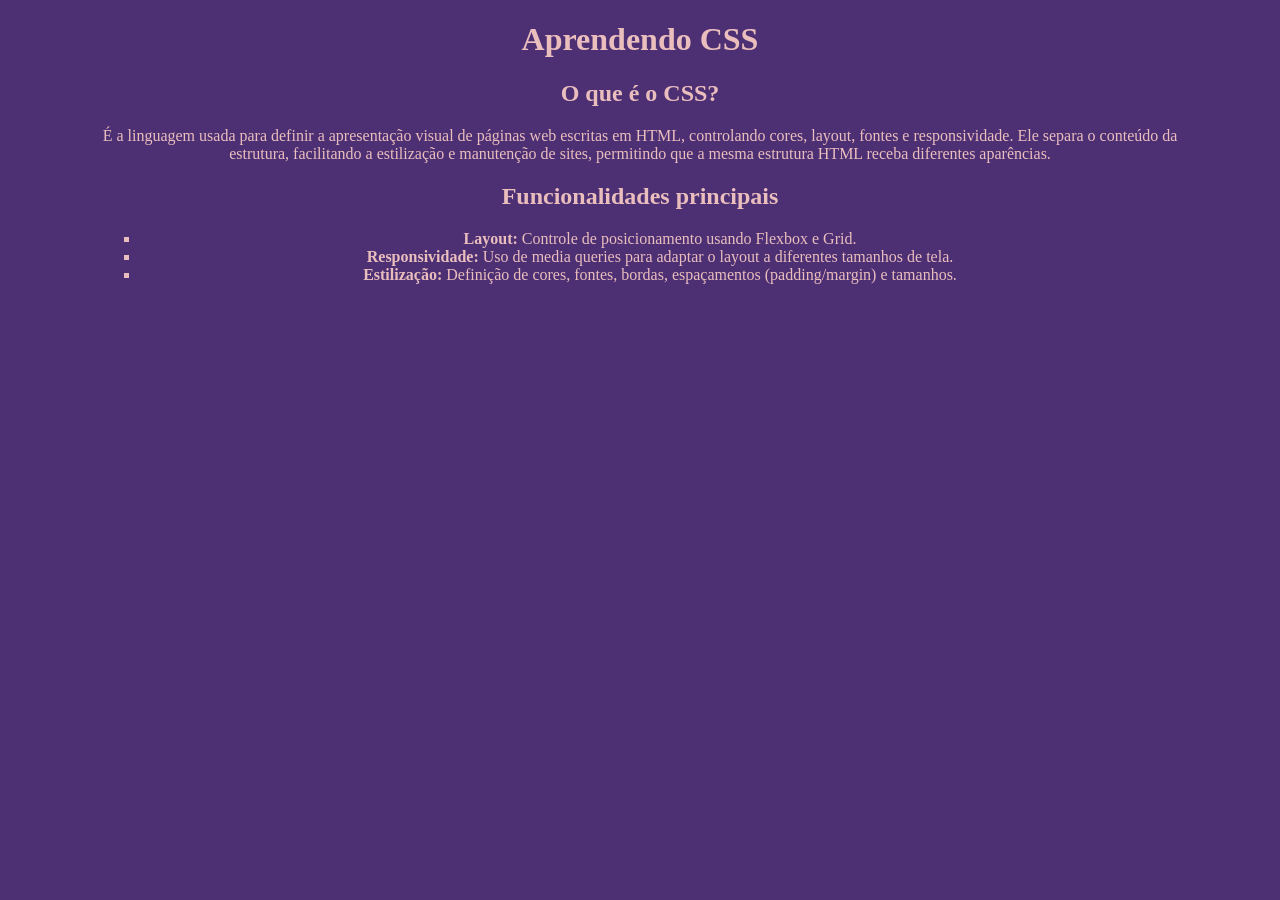
==== index.html @ 64cbf78d "aprendendo css" ====
<!DOCTYPE html>
<html lang="pt-br">

<head>
    <meta charset="UTF-8">
    <meta name="viewport" content="width=3, initial-scale=1.0">
    <link rel="shortcut icon" href="imagens/favicon-css.png" type="image/x-icon">
    <title>Aprendendo CSS</title>
    <link rel="stylesheet" href="style.css">
</head>

<body>

    <h1>Aprendendo CSS</h1>

    <h2>O que é o CSS? </h2>
    <p> É a linguagem usada para definir a apresentação visual de páginas web escritas em HTML, controlando cores, layout, fontes e responsividade. Ele separa o conteúdo da estrutura, facilitando a estilização e manutenção de sites, permitindo que a mesma estrutura HTML receba diferentes aparências. </p>

    <h2>Funcionalidades principais</h2>
    
    <ul type="square">
        <li><strong>Layout:</strong> Controle de posicionamento usando Flexbox e Grid.</li>

        <li><strong>Responsividade:</strong> Uso de media queries para adaptar o layout a diferentes tamanhos de tela.</li>

        <li><strong>Estilização:</strong> Definição de cores, fontes, bordas, espaçamentos (padding/margin) e tamanhos.</li>
    </ul>

</body>

</html>
---- style.css ----
body{
    background-color: #4C3073;
    color: #ebbebe; 
    font-family:cursive ;
    text-align: center;
    margin: 0px 100px;

}
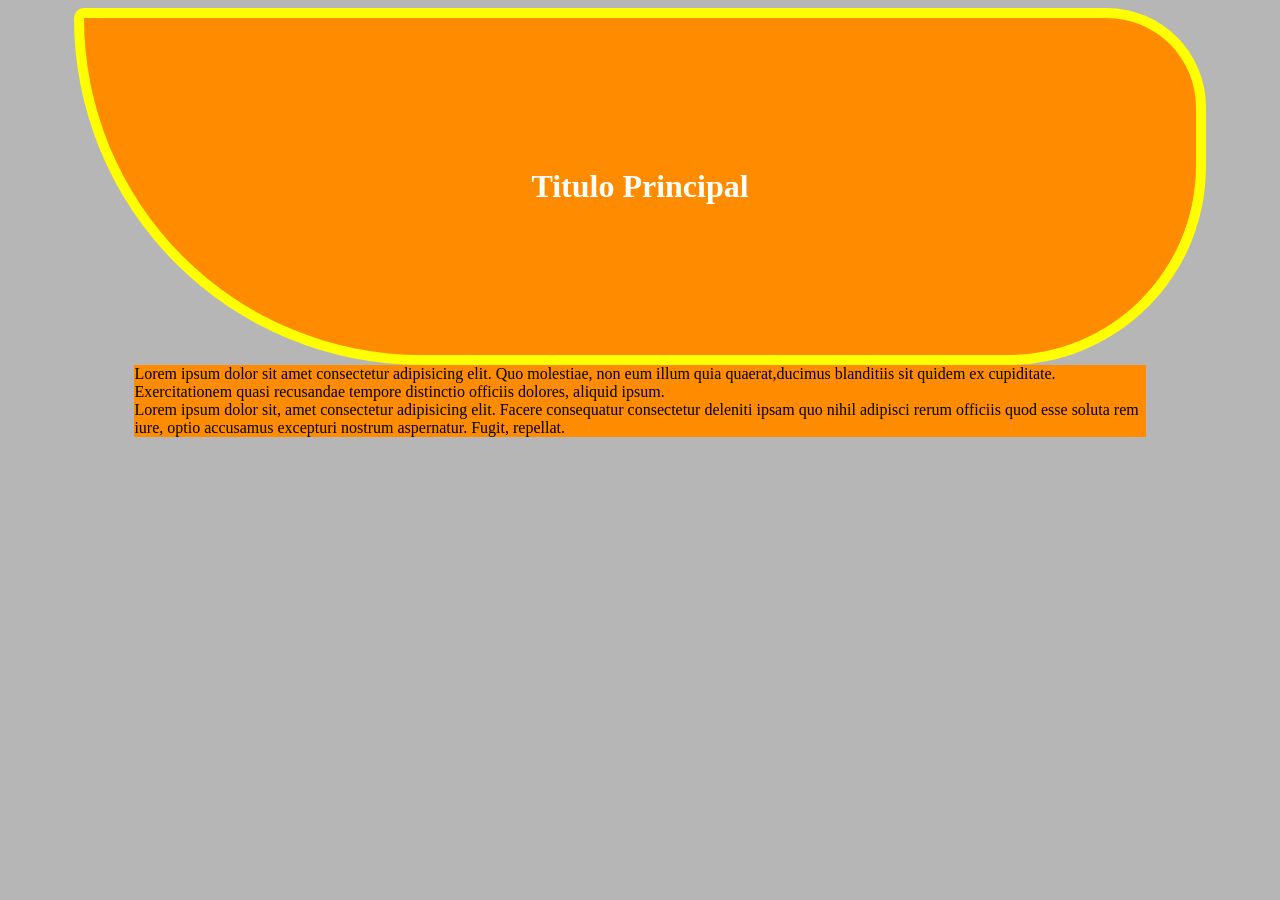
==== commit 9bf849a9: "formas de utilizar o css" ====
--- a/index.html
+++ b/index.html
@@ -3,28 +3,25 @@
 
 <head>
     <meta charset="UTF-8">
-    <meta name="viewport" content="width=3, initial-scale=1.0">
+    <meta name="viewport" content="width=device-width, initial-scale=1.0">
     <link rel="shortcut icon" href="imagens/favicon-css.png" type="image/x-icon">
-    <title>Aprendendo CSS</title>
     <link rel="stylesheet" href="style.css">
+    <title>Exercicio CSS 2</title>
 </head>
 
 <body>
 
-    <h1>Aprendendo CSS</h1>
+    <div id="titulo">
+        <h1 class="texto">Titulo Principal</h1>
+    </div>
 
-    <h2>O que é o CSS? </h2>
-    <p> É a linguagem usada para definir a apresentação visual de páginas web escritas em HTML, controlando cores, layout, fontes e responsividade. Ele separa o conteúdo da estrutura, facilitando a estilização e manutenção de sites, permitindo que a mesma estrutura HTML receba diferentes aparências. </p>
+    <div id="conteudo">
+        <p class="texto">Lorem ipsum dolor sit amet consectetur adipisicing elit. Quo molestiae, non eum illum quia quaerat,ducimus blanditiis sit quidem ex cupiditate. Exercitationem quasi recusandae tempore distinctio officiis
+        dolores, aliquid ipsum.</p>  
+        <p class="texto">Lorem ipsum dolor sit, amet consectetur adipisicing elit. Facere consequatur consectetur deleniti ipsam quo nihil adipisci rerum officiis quod esse soluta rem iure, optio accusamus excepturi nostrum aspernatur. Fugit, repellat.</p>
+    </div>
 
-    <h2>Funcionalidades principais</h2>
-    
-    <ul type="square">
-        <li><strong>Layout:</strong> Controle de posicionamento usando Flexbox e Grid.</li>
 
-        <li><strong>Responsividade:</strong> Uso de media queries para adaptar o layout a diferentes tamanhos de tela.</li>
-
-        <li><strong>Estilização:</strong> Definição de cores, fontes, bordas, espaçamentos (padding/margin) e tamanhos.</li>
-    </ul>
 
 </body>
 
--- a/style.css
+++ b/style.css
@@ -1,8 +1,28 @@
-body{
-    background-color: #4C3073;
-    color: #ebbebe; 
-    font-family:cursive ;
+* {
+    background-color: rgb(182, 182, 182);
+}
+
+
+h1 {
+    color: white;
+    background-color: blueviolet;
+    margin: 0 auto;
+    padding: 150px 50px;
+    border-width: 10px;
+    border-color: yellow;
+    border-style: solid;
     text-align: center;
-    margin: 0px 100px;
+    width: 300px;
+    border-radius: 10px 100px 200px 350px;
+}
 
+
+#conteudo {
+    width: 100%;
+}
+
+.texto{
+    width: 80%;
+    margin: auto;
+    background-color: darkorange;
 }
